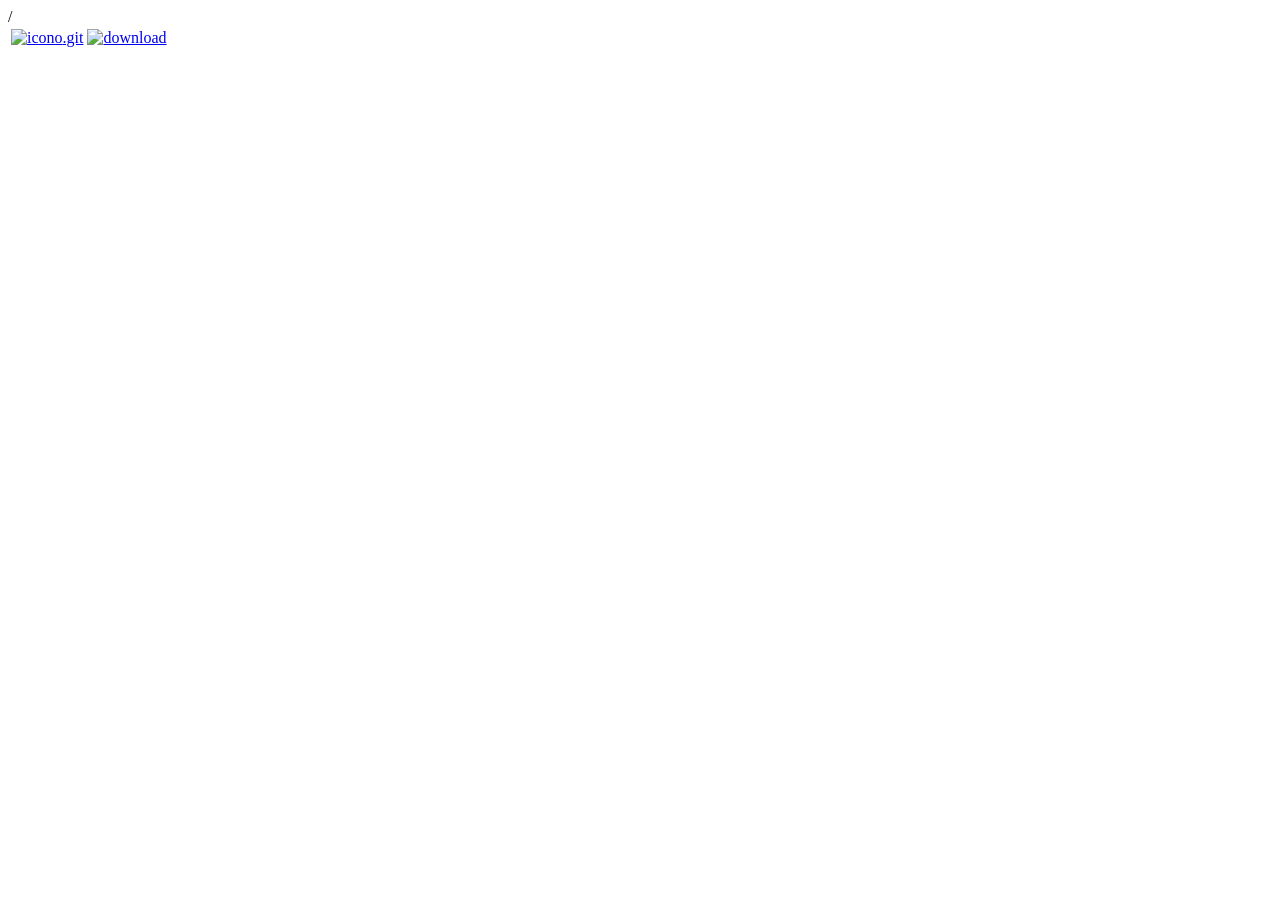
==== src/main/resources/templates/index.html @ 2f1a1bf7 "init" ====
<!DOCTYPE html>
<html lang="en">
<head>
    <meta charset="UTF-8">
    <title>Calisto</title>
    <link rel="icon" type="image/svg" href="/icons/favicon.svg">
    <link rel="stylesheet" href="/style/master.css">
    <link rel="stylesheet" href="/style/index.css">
</head>
<body>
    <header th:utext="${path}">
        /
    </header>
    <section>
        <table>
            <tbody th:utext="${files}">
            <tr><td><a href="http://localhost:8080/?file=/.git"><img class=icon src="http://localhost:8080/icons/folder.svg" alt="icono"><span>.git</span></a></td><td><a href="http://localhost:8080/download?file=/.git"><img class="icon" src="http://localhost:8080/icons/download.svg" alt="download"></a></td>
            </tbody>
        </table>
    </section>
</body>
</html>
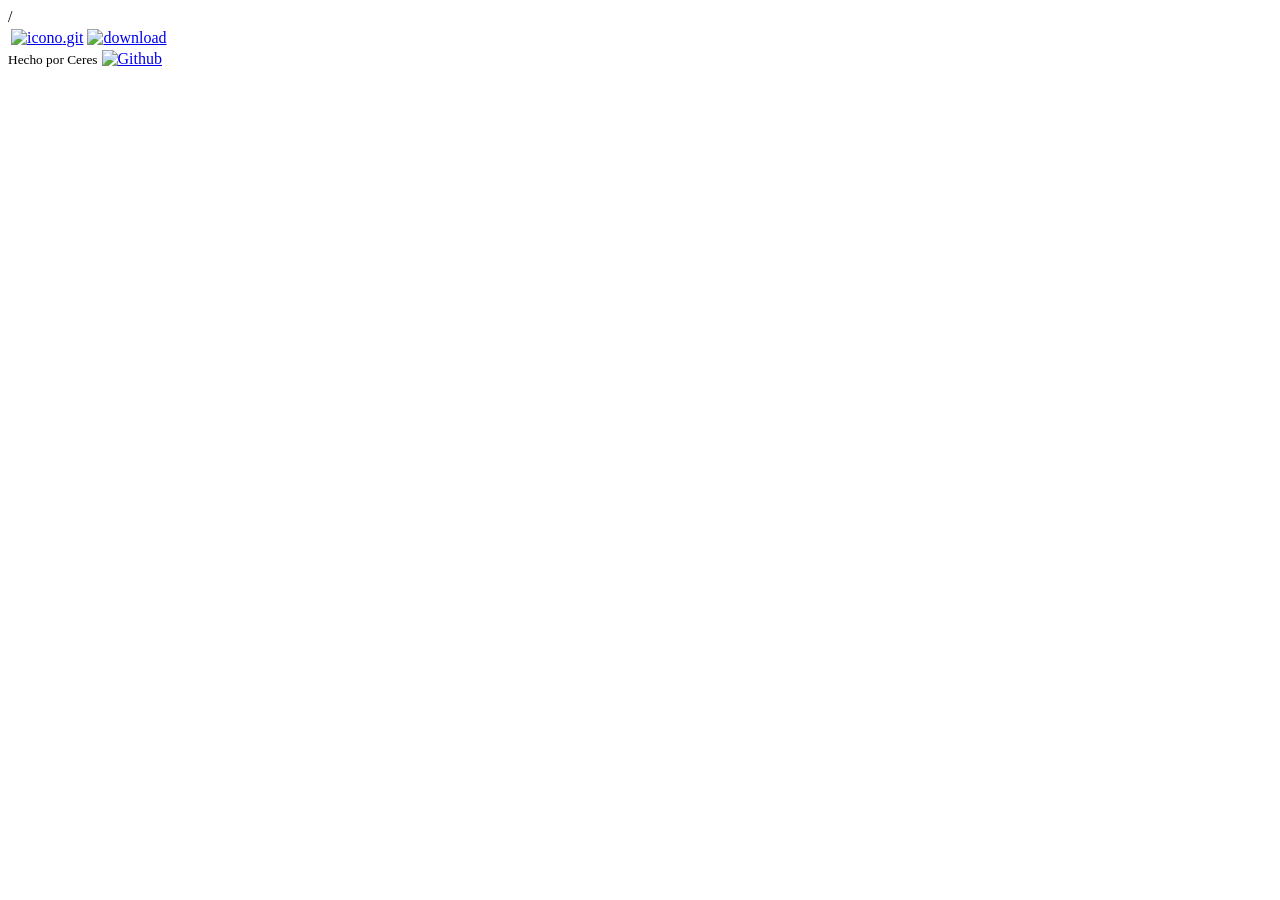
==== commit 340df95c: "Mejoras en el fronEnd e implementar la Galería" ====
--- a/src/main/resources/templates/index.html
+++ b/src/main/resources/templates/index.html
@@ -8,15 +8,24 @@
     <link rel="stylesheet" href="/style/index.css">
 </head>
 <body>
-    <header th:utext="${path}">
-        /
-    </header>
-    <section>
-        <table>
-            <tbody th:utext="${files}">
-            <tr><td><a href="http://localhost:8080/?file=/.git"><img class=icon src="http://localhost:8080/icons/folder.svg" alt="icono"><span>.git</span></a></td><td><a href="http://localhost:8080/download?file=/.git"><img class="icon" src="http://localhost:8080/icons/download.svg" alt="download"></a></td>
-            </tbody>
-        </table>
+    <div>
+        <header th:utext="${path}">
+            /
+        </header>
+        <section>
+            <table>
+                <tbody th:utext="${files}">
+                <tr><td><a href="http://localhost:8080/?path=/.git"><img class=icon src="http://localhost:8080/icons/folder.svg" alt="icono"><span>.git</span></a></td><td><a href="http://localhost:8080/download?path=/.git"><img class="icon" src="http://localhost:8080/icons/download.svg" alt="download"></a></td>
+                </tbody>
+            </table>
+        </section>
+        <footer>
+            <small>Hecho por Ceres</small>
+            <a href="https://github.com/ceres-dev/Calisto"><img class="icon" src="/icons/github.svg" title="Repositorio del proyecto" alt="Github"></a>
+        </footer>
+    </div>
+    <section class="gallery" th:utext="${gallery}">
     </section>
+
 </body>
 </html>
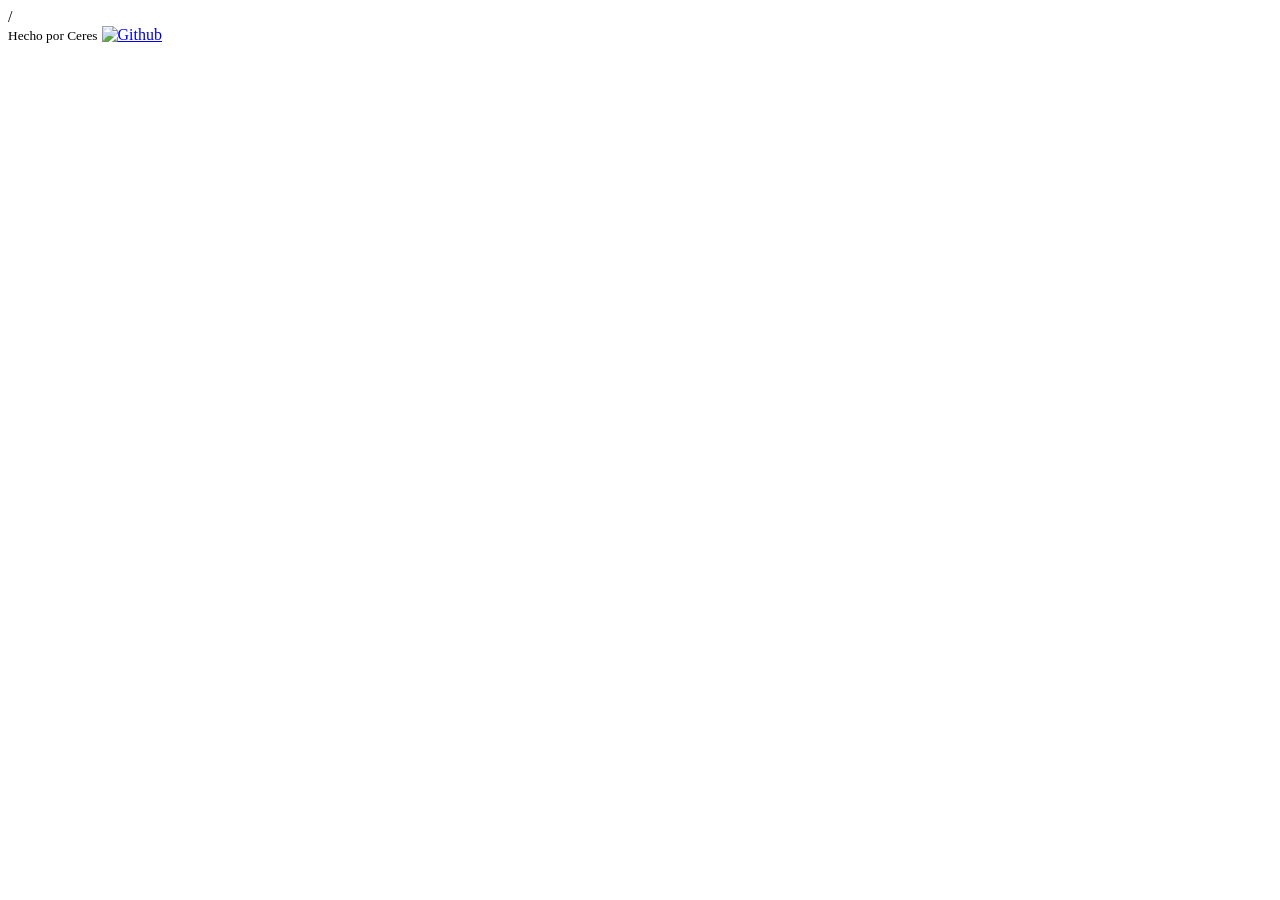
==== commit 1216aa71: "fix cosas relacionáda con docker y cambios en la config" ====
--- a/src/main/resources/templates/index.html
+++ b/src/main/resources/templates/index.html
@@ -15,7 +15,6 @@
         <section>
             <table>
                 <tbody th:utext="${files}">
-                <tr><td><a href="http://localhost:8080/?path=/.git"><img class=icon src="http://localhost:8080/icons/folder.svg" alt="icono"><span>.git</span></a></td><td><a href="http://localhost:8080/download?path=/.git"><img class="icon" src="http://localhost:8080/icons/download.svg" alt="download"></a></td>
                 </tbody>
             </table>
         </section>
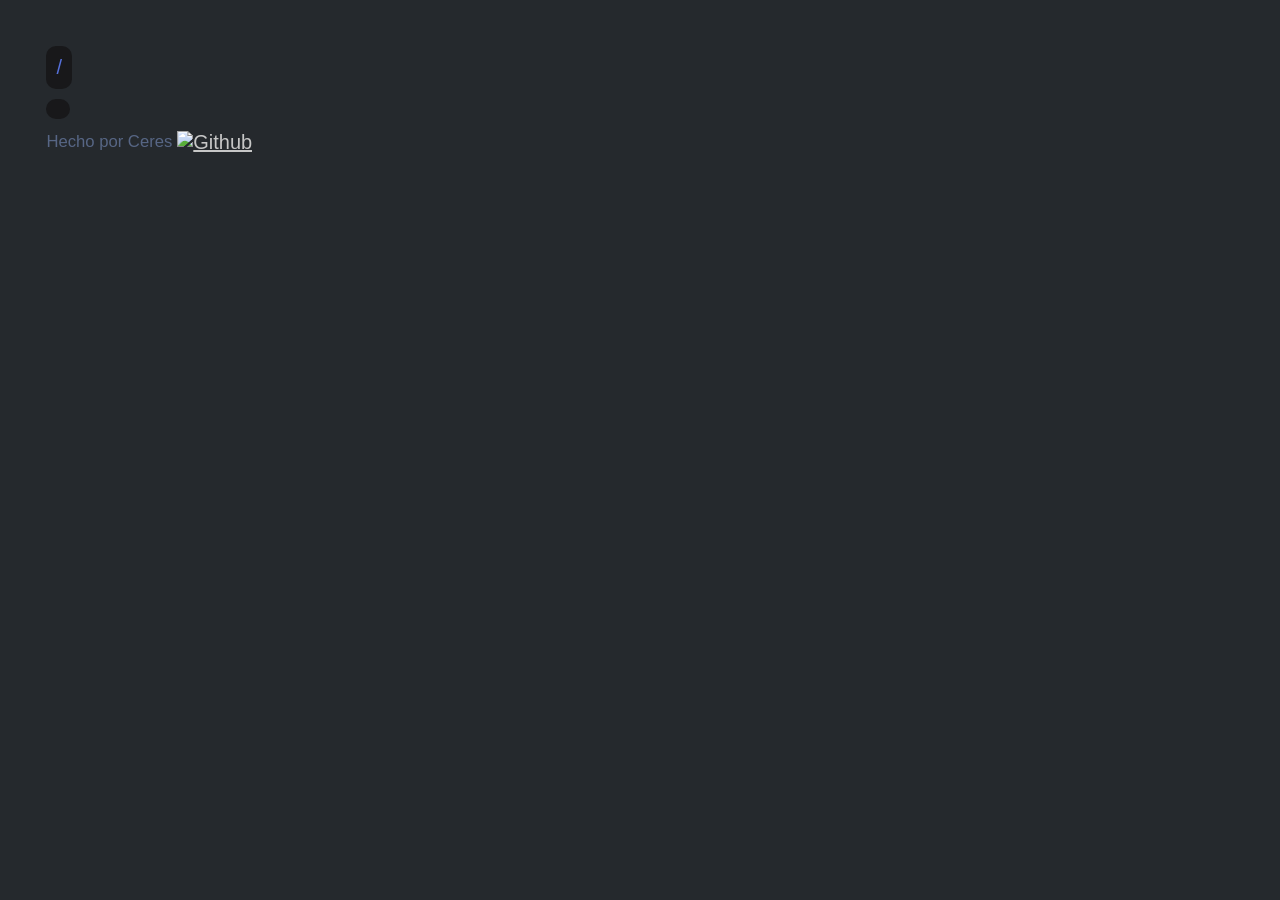
==== commit b659ef88: "Logger Name" ====
--- a/src/main/resources/templates/index.html
+++ b/src/main/resources/templates/index.html
@@ -4,8 +4,8 @@
     <meta charset="UTF-8">
     <title>Calisto</title>
     <link rel="icon" type="image/svg" href="/icons/favicon.svg">
-    <link rel="stylesheet" href="/style/master.css">
-    <link rel="stylesheet" href="/style/index.css">
+    <link rel="stylesheet" href="../static/style/master.css">
+    <link rel="stylesheet" href="../static/style/index.css">
 </head>
 <body>
     <div>
@@ -20,7 +20,7 @@
         </section>
         <footer>
             <small>Hecho por Ceres</small>
-            <a href="https://github.com/ceres-dev/Calisto"><img class="icon" src="/icons/github.svg" title="Repositorio del proyecto" alt="Github"></a>
+            <a href="https://github.com/ceres-dev/Calisto"><img class="icon git" src="/icons/github.svg" title="Repositorio del proyecto" alt="Github"></a>
         </footer>
     </div>
     <section class="gallery" th:utext="${gallery}">
--- a/src/main/resources/static/style/master.css
+++ b/src/main/resources/static/style/master.css
@@ -0,0 +1,22 @@
+body {
+    background: #25292d;
+    font-family: 'sans-serif', 'Helvetica', 'Arial', sans-serif;
+    color: #5570da;
+    font-size: 20px;
+    padding: 3vw;
+}
+header, section {
+    background: #18181a;
+    max-width: max-content;
+    padding: 10px;
+    border-radius: 10px;
+}
+header {
+    margin-bottom: 10px;
+}
+small{
+    color: #576685
+}
+footer{
+    margin-top: 10px;
+}
--- a/src/main/resources/static/style/index.css
+++ b/src/main/resources/static/style/index.css
@@ -0,0 +1,93 @@
+
+td{
+    max-width: 30vw;
+}
+.icon{
+    width: 23px;
+}
+.iconDownload{
+    margin-right: 0;
+}
+body{
+    display: flex;
+}
+body > section{
+    margin-left: auto;
+}
+.mediaPreview{
+    width: 25vw;
+    border-radius: 5px;
+    display: block;
+    /*position: absolute;*/
+}
+.gallery{
+    height: min-content;
+    width: min-content;
+    column-gap: 5px;
+    columns: 2;
+}
+@media (max-width: 1100px) {
+    .gallery{
+        columns: 1;
+    }
+}
+.gallery:has(div:only-child) {
+    columns: 1;
+}
+.gallery:not(:has(*)){
+    display: none;
+}
+span{
+    display: inline-block;
+    white-space: nowrap;
+    overflow: hidden;
+    text-overflow: ellipsis;
+    width: 100%;
+    margin-left: 4px;
+}
+a {
+    color: #c7c7c7;
+    display: inline-block;
+}
+a:visited {
+    color: #c7c7c7;
+}
+a:hover {
+    color: #ffffff;
+}
+td > a{
+    width: 100%;
+}
+header > a{
+    text-decoration: none;
+}
+td > span{
+    color: #989898;
+}
+.git{
+    vertical-align: middle;
+    margin-left: 5px;
+}
+footer{
+    align-items: center;
+    display: flex;
+}
+.galleryItem {
+    position: relative;
+}
+.downloadBtn{
+    position: absolute;
+    opacity: 0;
+    transition: opacity 0.3s ease;
+    z-index: 1;
+    top: max(2%, 10px);
+    left: max(2%, 10px);
+    width: 35px;
+    padding: 5px;
+    background-color: rgba(0, 0, 0, 0.5);
+    border-radius: 10px;
+}
+
+.galleryItem:hover .downloadBtn {
+    opacity: 1;
+}
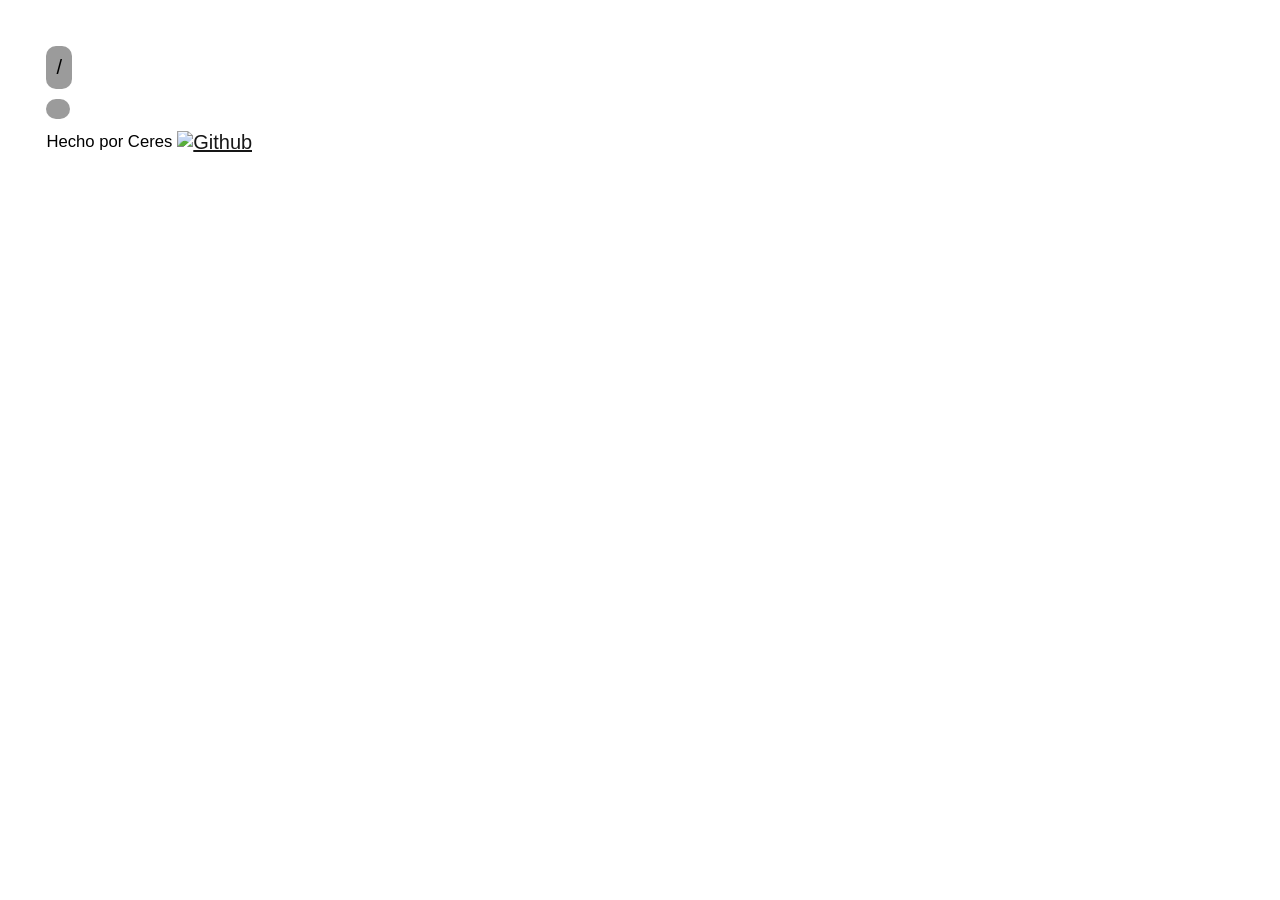
==== commit f15afe79: "Light Mode" ====
--- a/src/main/resources/templates/index.html
+++ b/src/main/resources/templates/index.html
@@ -4,8 +4,12 @@
     <meta charset="UTF-8">
     <title>Calisto</title>
     <link rel="icon" type="image/svg" href="/icons/favicon.svg">
+    <!-- Ignorame OwO -->
     <link rel="stylesheet" href="../static/style/master.css">
     <link rel="stylesheet" href="../static/style/index.css">
+
+    <link rel="stylesheet" href="/style/master.css">
+    <link rel="stylesheet" href="/style/index.css">
 </head>
 <body>
     <div>
--- a/src/main/resources/static/style/master.css
+++ b/src/main/resources/static/style/master.css
@@ -19,4 +19,16 @@
 }
 footer{
     margin-top: 10px;
+}
+@media (prefers-color-scheme: light) {
+    body {
+        background: #ffffff;
+    }
+    header, section {
+        background: #9b9b9b;
+        color: #000000;
+    }
+    small{
+        color: #000000
+    }
 }
--- a/src/main/resources/static/style/index.css
+++ b/src/main/resources/static/style/index.css
@@ -58,11 +58,11 @@
 td > a{
     width: 100%;
 }
+td > span{
+    color: #989898;
+}
 header > a{
     text-decoration: none;
-}
-td > span{
-    color: #989898;
 }
 .git{
     vertical-align: middle;
@@ -90,4 +90,15 @@
 
 .galleryItem:hover .downloadBtn {
     opacity: 1;
-}+}
+@media (prefers-color-scheme: light) {
+    a {
+        color: #171717;
+    }
+    a:visited {
+        color: #171717;
+    }
+    a:hover {
+        color: #3f3f3f;
+    }
+}
